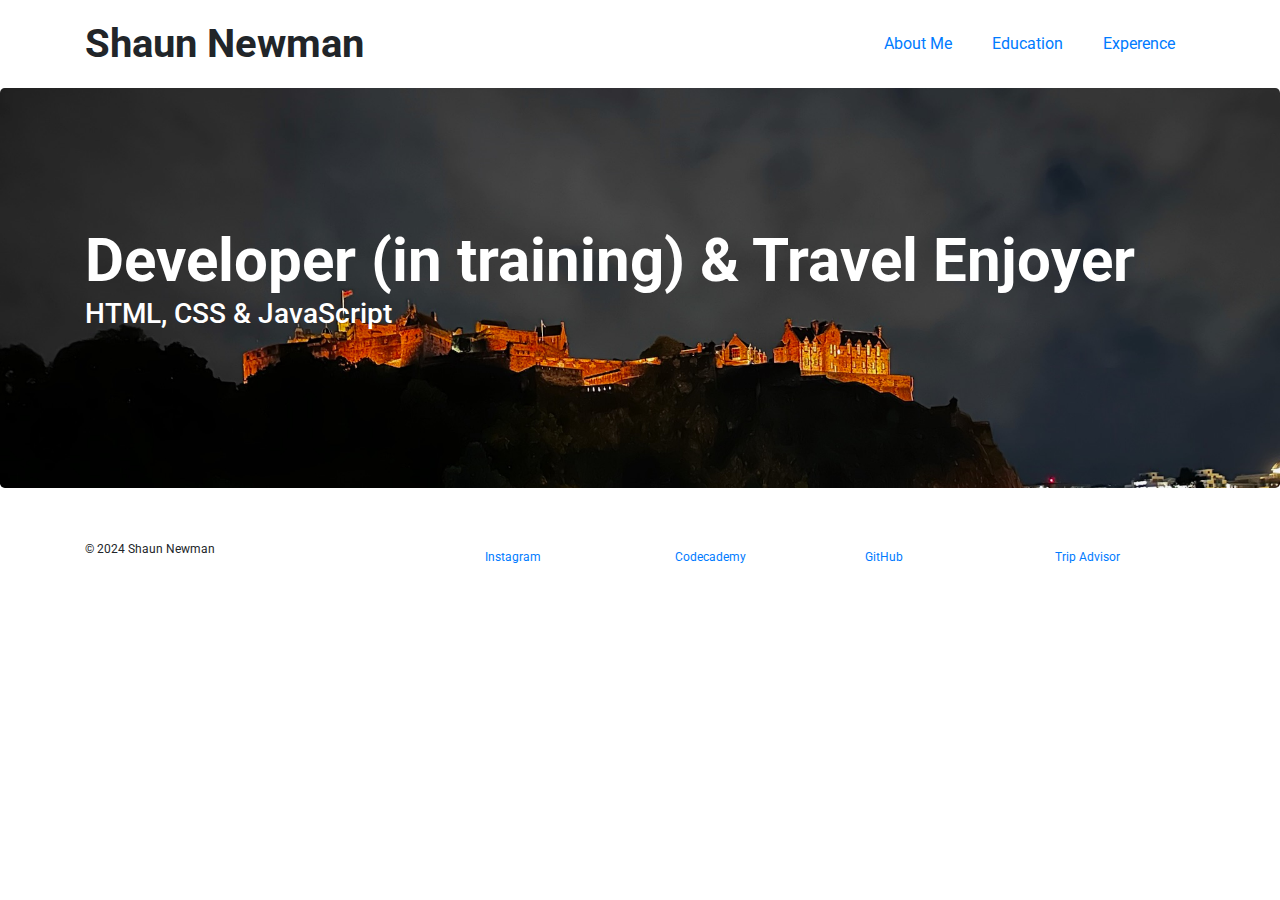
==== index.html @ 84aba192 "Homepage Complete" ====
<!DOCTYPE html>
<html lang="en">
  <head>
    <title>My Personal Portfolio</title>
    <meta charset="utf-8" />
    <link rel="stylesheet" href="https://stackpath.bootstrapcdn.com/bootstrap/4.3.1/css/bootstrap.min.css" integrity="sha384-ggOyR0iXCbMQv3Xipma34MD+dH/1fQ784/j6cY/iJTQUOhcWr7x9JvoRxT2MZw1T" crossorigin="anonymous">
    <link href='https://fonts.googleapis.com/css?family=Roboto:300,400,700' rel='stylesheet' type='text/css'>
    <link href="style.css" type="text/css" rel="stylesheet">
  </head>
  <body>
    <header class="container">
        <div class="row">
            <h1 class="col-sm-6">Shaun Newman</h1>
            <nav class="col-sm-6 text-right">
                <a href="about.html">About Me</a>
                <a href="education.html">Education</a>
                <a href="experence.html">Experence</a>
            </nav>
        </div>
    </header>
    <section class="jumbotron">
        <div class="container">
            <h2>Developer (in training) & Travel Enjoyer</h2>
            <h3>HTML, CSS & JavaScript</h3>
        </div>
    </section>
    <footer class="container">
        <div class="row">
            <p class="col-sm-4">&copy; 2024 Shaun Newman</p>
            <div class="col-sm-2">
                <a href="https://www.instagram.com/newmanwell/" target="_blank">Instagram</a>
            </div>
            <div class="col-sm-2">
                <a href="https://www.codecademy.com/profiles/newmanwell" target="_blank">Codecademy</a>
            </div>
            <div class="col-sm-2">
                <a href="https://github.com/newmanwell" target="_blank">GitHub</a>
            </div>
            <div class="col-sm-2">
                <a href="https://www.tripadvisor.com" target="_blank">Trip Advisor</a>
            </div>
        </div>
    </footer>
    
  </body>
</html>
---- style.css ----
body {
    font-family: Roboto, sans-serif;
    background-image: url('https://content.codecademy.com/courses/learn-css-selectors-visual-rules/hypnotize_bg.png');
  }
  
  header {
    padding: 20px 0;
  }
  
  header .row, footer .row {
    display: flex;
    align-items: center;
  }
  
  h1 {
    font-weight: 700;
    margin: 0;
  }
  
  nav {
    display: flex;
    justify-content: flex-end;
  }
  
  a {
    padding: 0 20px;
    margin: 0;
  }
  
  .jumbotron {
    display: flex;
    align-items: center;
    background-image: url('eburgh.JPG');
    background-size: cover;
    color: #ffffff;
    height: 400px;
  }
  
  .jumbotron h2 {
    font-size: 60px;
    font-weight: 700;
    margin: 0;
    color: #fff;
  }
  
  .jumbotron h3 {
    margin: 0 0 20px;
    color: #fff;
  }
  
  section .row img {
    margin: 0 0 30px;
    width: 100%;
  }
  
  .col-md-6 {
    margin: 0 0 30px;
  }
  
  .btn.btn-primary {
    border-radius: 2px;
    border: 0px;
    color: #fbd1d5;
    background-color: #ffffff;
  }
  
  .btn.btn-primary:hover {
    color: #ffffff;
    background-color: #fbd1d5;
  }
  
  .btn-secondary {
    background-color: #2a70e0;
    color: #ffffff;
    margin: 0 0 30px;
  }
  
  .portrait {
    width:  350px;
    height: 300px;
  }
  
  figure img {
    width: 100%;
    height: auto;
  }
  
  figure {
    margin-bottom: 30px;
  }
  
  footer {
    font-size: 12px;
    padding: 20px 0;
  }
  
  footer .col-sm-8 {
    display: flex;
    justify-content: flex-end;
  }
  
  footer ul {
    list-style: none;
  }
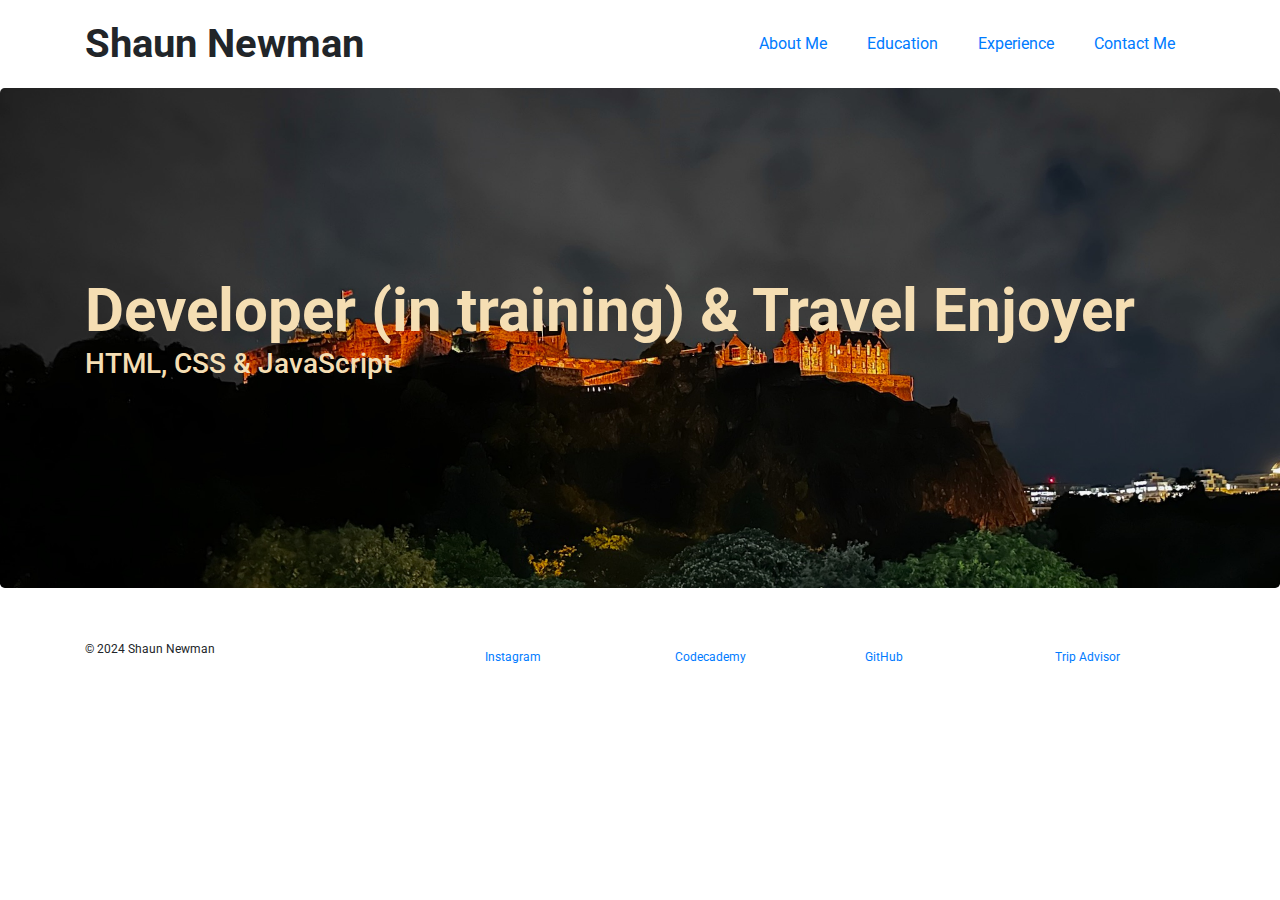
==== commit 58e565ba: "Added contact page and moved images to image folder" ====
--- a/index.html
+++ b/index.html
@@ -14,7 +14,8 @@
             <nav class="col-sm-6 text-right">
                 <a href="about.html">About Me</a>
                 <a href="education.html">Education</a>
-                <a href="experence.html">Experence</a>
+                <a href="experience.html">Experience</a>
+                <a href="contactme.html">Contact Me</a>
             </nav>
         </div>
     </header>
--- a/style.css
+++ b/style.css
@@ -30,22 +30,22 @@
   .jumbotron {
     display: flex;
     align-items: center;
-    background-image: url('eburgh.JPG');
+    background-image: url('images/eburgh.JPG');
     background-size: cover;
-    color: #ffffff;
-    height: 400px;
+    color: wheat;
+    height: 500px;
   }
   
   .jumbotron h2 {
     font-size: 60px;
     font-weight: 700;
     margin: 0;
-    color: #fff;
+    color: wheat;
   }
   
   .jumbotron h3 {
     margin: 0 0 20px;
-    color: #fff;
+    color: wheat;
   }
   
   section .row img {
@@ -88,6 +88,10 @@
   figure {
     margin-bottom: 30px;
   }
+
+  .font-weight {
+    font-weight: 700;
+  }
   
   footer {
     font-size: 12px;
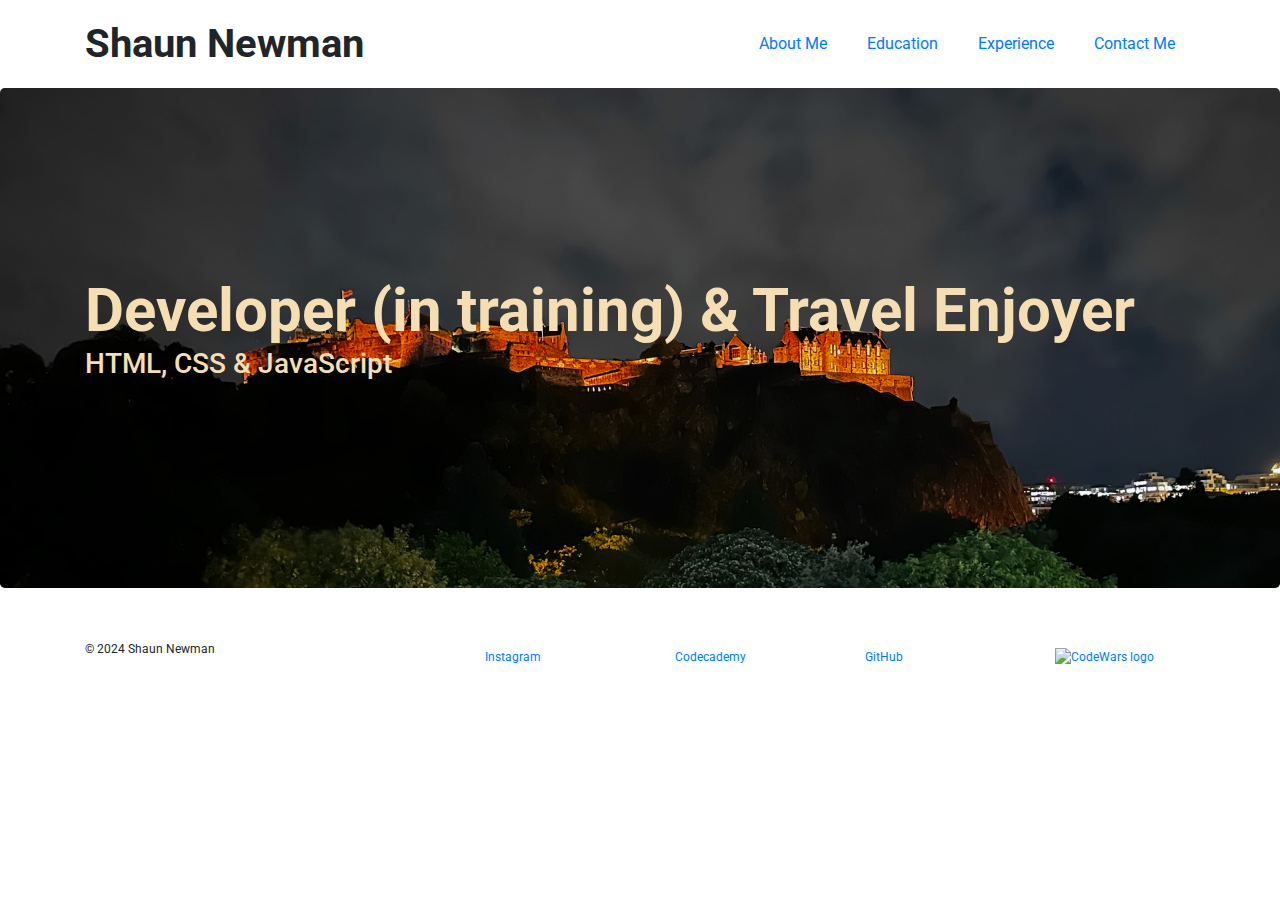
==== commit 00e473c4: "added codewars link to footer" ====
--- a/index.html
+++ b/index.html
@@ -38,7 +38,7 @@
                 <a href="https://github.com/newmanwell" target="_blank">GitHub</a>
             </div>
             <div class="col-sm-2">
-                <a href="https://www.tripadvisor.com" target="_blank">Trip Advisor</a>
+                <a href="https://www.codewars.com/users/newmanwell" target="_blank"><img src="https://www.codewars.com/users/newmanwell/badges/small" alt="CodeWars logo"/></a>
             </div>
         </div>
     </footer>
